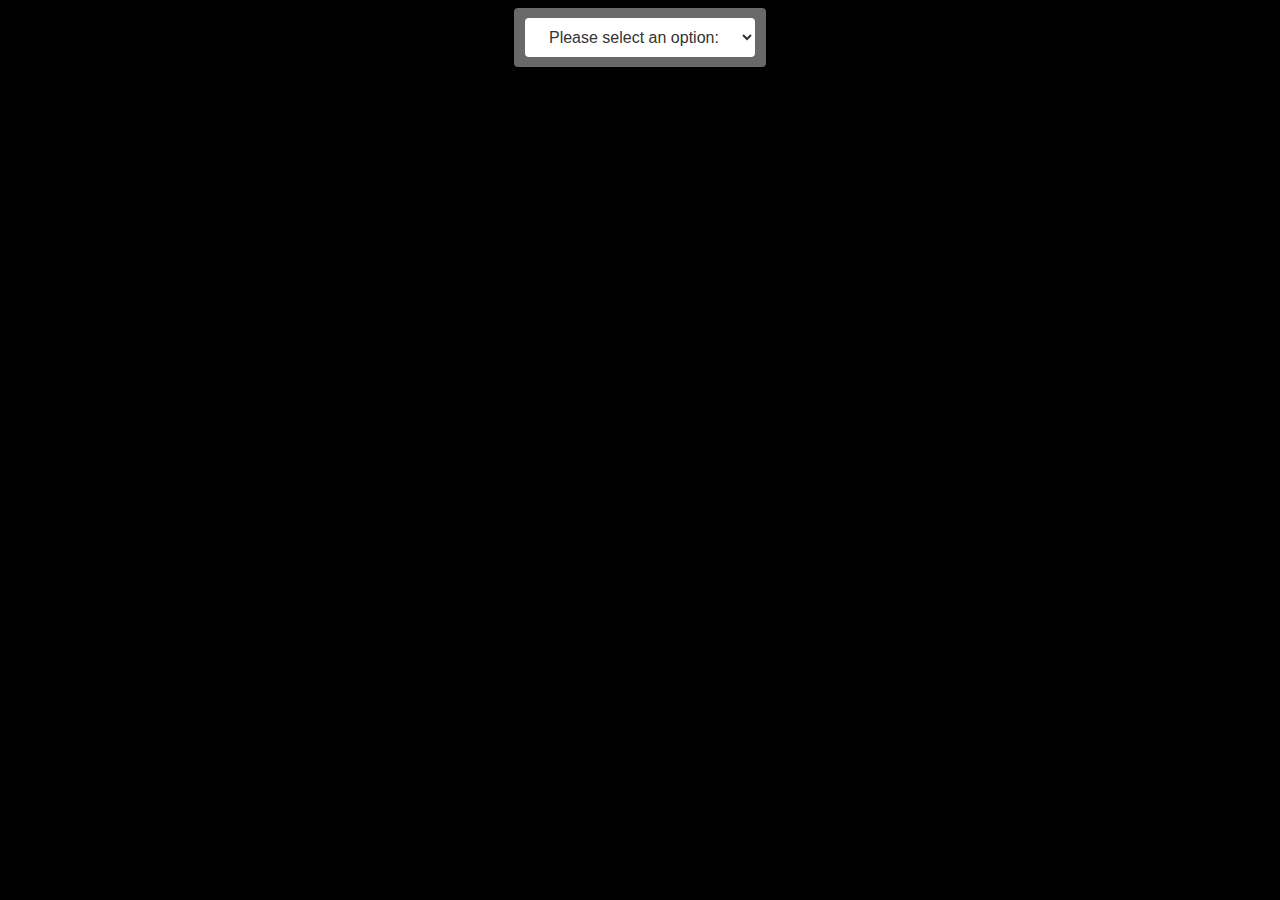
==== jQuery/index.html @ 91830f94 "jQuery version 1 of calculator" ====
<!DOCTYPE html>
<html lang="en">
  <head>
    <meta charset="UTF-8" />
    <meta http-equiv="X-UA-Compatible" content="IE=edge" />
    <meta name="viewport" content="width=device-width, initial-scale=1.0" />
    <title>Calculate Shapes</title>
    <script src="https://ajax.googleapis.com/ajax/libs/jquery/3.6.3/jquery.min.js"></script>
    <script src="script.js"></script>
    <link rel="stylesheet" href="stylesheet.css">
  </head>
  <body>
    <div class="calculator-content">
      <form>
        <select id="shape-type" onchange="showShapeInputs()" onclick="hideCalculatorResult()">
          <option value="0" disabled selected>Please select an option:</option>
          <option value="shape1">Circle</option>
          <option value="shape2">Rectangle</option>
          <option value="shape3">Triangle</option>
        </select>

        <input
          id="rectangle-width"
          type="number"
          min="0"
          class="rectangle-input"
          placeholder="Width"
          onclick="hideCalculatorResult()"
        />
        <input
          id="rectangle-length"
          type="number"
          min="0"
          class="rectangle-input"
          placeholder="Length"
          onclick="hideCalculatorResult()"
        />

        <input
          id="circle-radius"
          type="number"
          min="0"
          class="circle-input"
          placeholder="Radius"
          onclick="hideCalculatorResult()"
        />

        <input
          id="triangle-a"
          type="number"
          min="0"
          class="triangle-input"
          placeholder="Side A"
          onclick="hideCalculatorResult()"
        />
        <input
          id="triangle-b"
          type="number"
          min="0"
          class="triangle-input"
          placeholder="Base"
          onclick="hideCalculatorResult()"
        />
        <input
          id="triangle-c"
          type="number"
          min="0"
          class="triangle-input"
          placeholder="Side B"
          onclick="hideCalculatorResult()"
        />
        <input
          id="triangle-height"
          type="number"
          min="0"
          class="triangle-input"
          placeholder="Height"
          onclick="hideCalculatorResult()"
        />

        <button
          type="button"
          onclick="calculations()"
          id="calculator-activation"
        >
          Calculate
        </button>
      </form>
      
      <div id="error-message"></div>

      <div class="calculation-answer">
        <p>Perimeter: <span id="perimeter-calculation"></span></p>
        <p>Area: <span id="area-calculation"></span></p>
      </div>
    </div>
  </body>
</html>
---- jQuery/stylesheet.css ----
body {
    background-color: black;
}

.rectangle-input,
.circle-input,
.triangle-input,
.calculation-answer,
#calculator-activation ,
#error-message {
  display: none;
}

#error-message {
  color: red;
}

.calculator-content {
  background-color: dimgrey;
  width: 20%;
  color: white;
  text-align: center;
  margin: auto;
  border-radius: 4px;
}

.calculator-content select,
.calculator-content input[type="number"] {
  background-color: #fff;
  color: #333;
  border: none;
  border-radius: 4px;
  padding: 10px 20px;
  margin: 10px;
  font-size: 16px;
}

.calculator-content button {
  background-color: #007bff;
  color: #fff;
  cursor: pointer;
  transition: background-color 0.3s ease;
  border: none;
  border-radius: 4px;
  padding: 10px 20px;
  margin: 10px;
  font-size: 16px;
}

.calculator-content button:hover {
  background-color: #0069d9;
}

.calculator-footer {
  position: fixed;
  left: 0;
  bottom: 0;
  width: 100%;
  background-color: red;
  color: white;
  text-align: center;
}
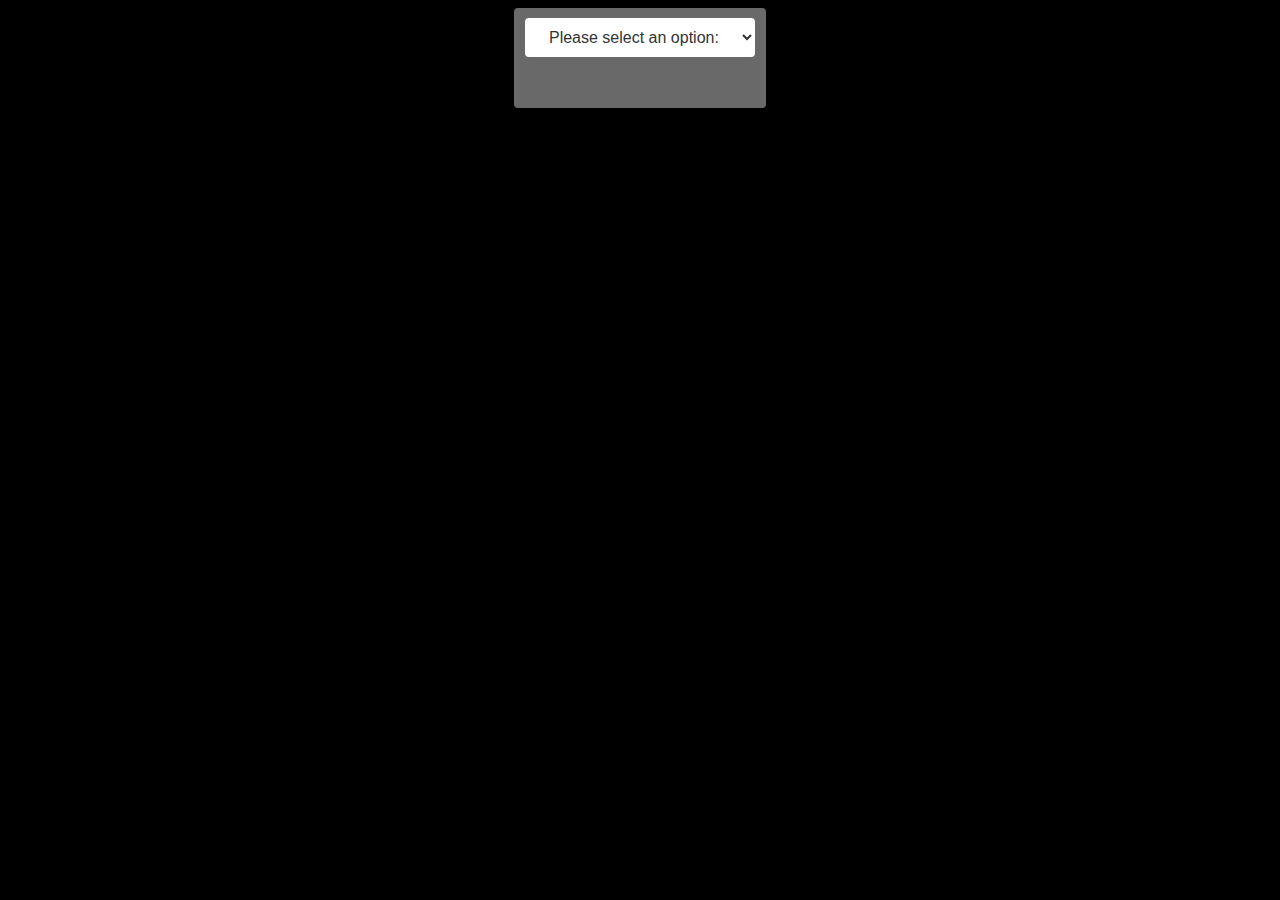
==== commit fa6c9b39: "Tweak jQuery error message" ====
--- a/jQuery/index.html
+++ b/jQuery/index.html
@@ -87,7 +87,7 @@
         </button>
       </form>
       
-      <div id="error-message"></div>
+      <h3 id="error-message"></h3>
 
       <div class="calculation-answer">
         <p>Perimeter: <span id="perimeter-calculation"></span></p>
--- a/jQuery/stylesheet.css
+++ b/jQuery/stylesheet.css
@@ -12,6 +12,8 @@
 }
 
 #error-message {
+  width: 75%;
+  display: inline-block;
   color: red;
 }
 
